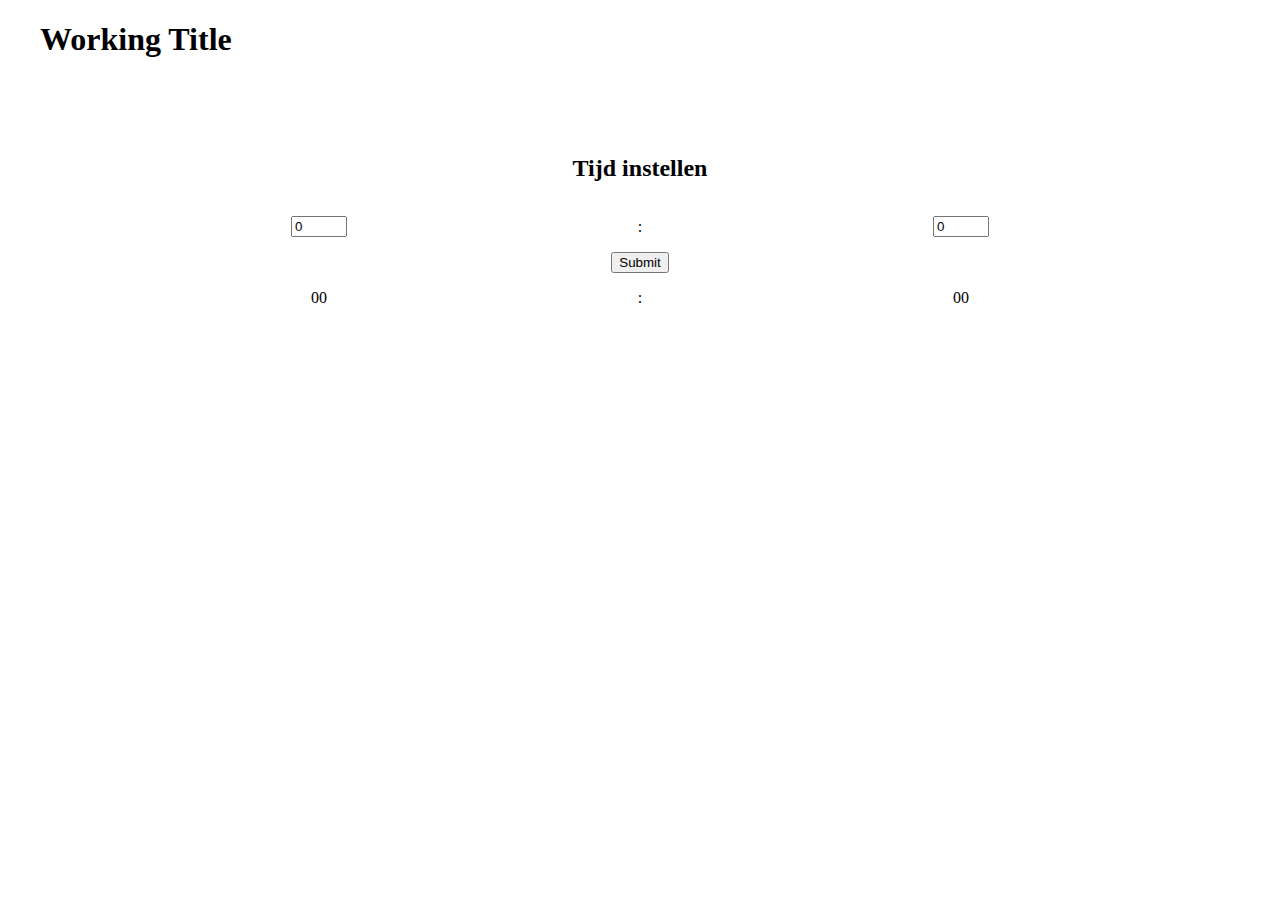
==== index.html @ b0943c50 "added timer to app" ====
<!DOCTYPE html>
<html lang="en">
<head>
    <meta charset="UTF-8">
    <meta http-equiv="X-UA-Compatible" content="IE=edge">
    <meta name="viewport" content="width=device-width, initial-scale=1.0">
    <title>Working title</title>
    <link rel="stylesheet" href="style.css">
</head>
<script src="script.js"></script>
<body>
    <div id="title">
        <h1 class="center_vertically spaced_from_left_px">Working Title</h1>
    </div>
    <!-- <div id="points">
        <h2 class="center_vertically spaced_from_left_px">Punten: </h2>
    </div> -->

    <div id="timer">
        <h2 class="flex_center_spaced_evenly">Tijd instellen</h2>

        <form id="timerForm" class="timer" onsubmit="startTimer()">
            <div class="flex_center_spaced_evenly">
                <input id="timerHours" type="number"  placeholder="uren" min="0" max="23" value="0">
                <p>:</p>
                <input id="timerMinutes" type="number" placeholder="minuten" min="0" max="59" value="0">
            </div>
            <div class="flex_center_spaced_evenly">
                <input type="submit" value="Submit">
            </div>
            
            
        </form>

        <div id="timerDisplay" class="flex_center_spaced_evenly">
            <p id="hours">00</p>
            <p>:</p>
            <p id="mins">00</p>
        </div>
    </div>

</body>
</html>
---- style.css ----
/* CSS reset, dit niet aanpassen! */

html {
    box-sizing: border-box;
  }
  *, *:before, *:after {
    box-sizing: inherit;
  }
  body {
    margin: 0;
    padding: 0;
    min-height: 100vh;
  }
  img {
    max-width: 100%;
    height: auto;
  }
  
  /* Hieronder mag je eigen CSS code */

  /* HTML elements */
  body {
    display: grid;
    grid-template-columns: auto;
    grid-template-rows: 8vh 7vh auto; 
  }

  /* ID's */
  #points {
    grid-column: 1 / 2;
    grid-row: 2 / 3;
  }

  #timer {
    grid-column: 1 / 2;
    grid-row: 3 / 4;    
  }

  #title {
    grid-column: 1 / 2;
    grid-row: 1 / 2;
  }

  /* Classes */
  .center_vertically {
    display: flex;
    flex-direction: column;
    /* align-items: center; */
    justify-content: center;
  }
  .spaced_from_left_px {
    margin-left: 40px;
  }

  .flex_center_spaced_evenly {
    display: flex;
    flex-direction: row;
    align-items: center;
    justify-content: space-evenly;
  }
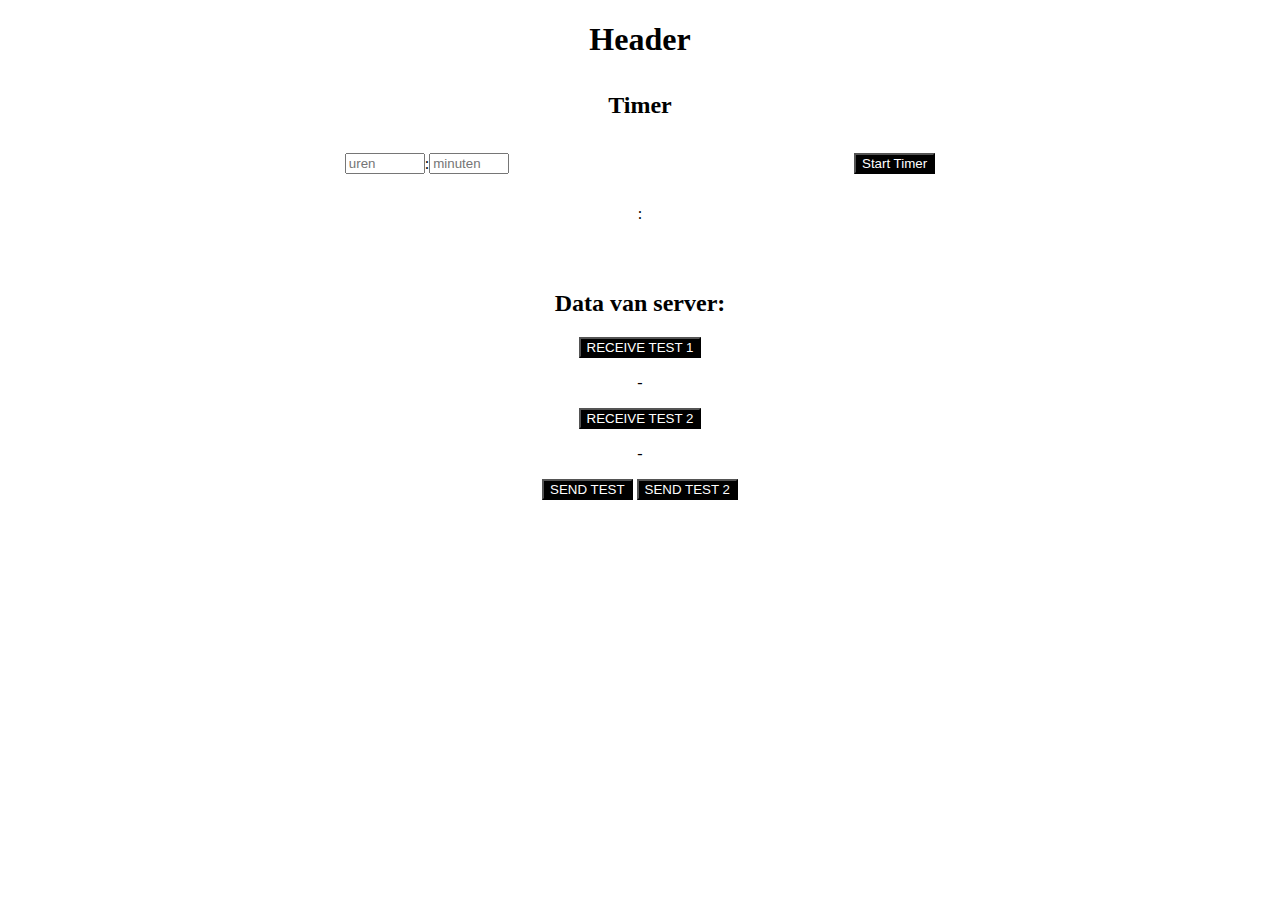
==== commit 7303103f: "Base functionality done" ====
--- a/index.html
+++ b/index.html
@@ -10,34 +10,37 @@
 <script src="script.js"></script>
 <body>
     <div id="title">
-        <h1 class="center_vertically spaced_from_left_px">Working Title</h1>
+        <h1 class="flex_center_spaced_evenly">Header</h1>
     </div>
-    <!-- <div id="points">
-        <h2 class="center_vertically spaced_from_left_px">Punten: </h2>
-    </div> -->
 
     <div id="timer">
-        <h2 class="flex_center_spaced_evenly">Tijd instellen</h2>
-
-        <form id="timerForm" class="timer" onsubmit="startTimer()">
+        <h2 class="flex_center_spaced_evenly">Timer</h2>
+        <div>
             <div class="flex_center_spaced_evenly">
-                <input id="timerHours" type="number"  placeholder="uren" min="0" max="23" value="0">
-                <p>:</p>
-                <input id="timerMinutes" type="number" placeholder="minuten" min="0" max="59" value="0">
+                <div class="flex_center_spaced_evenly">
+                    <input class="time_input" id="inputHour" placeholder="uren" type="number" min="0" max="23">
+                    <p> : </p>
+                    <input class="time_input" id="inputMinutes" placeholder="minuten" type="number" min="0" max="59" >
+                </div>
+                <button class="button_1" type="submit" onclick="startTimer()">Start Timer</button>
             </div>
-            <div class="flex_center_spaced_evenly">
-                <input type="submit" value="Submit">
+            <div class="flex_center">
+                <p id="timerOutputHours"></p>
+                <p id=timerOutputDots> : </p>
+                <p id="timerOutputMins"></p>
+                <h2 id="timerEnded"></h2>
             </div>
-            
-            
-        </form>
-
-        <div id="timerDisplay" class="flex_center_spaced_evenly">
-            <p id="hours">00</p>
-            <p>:</p>
-            <p id="mins">00</p>
         </div>
     </div>
 
+    <div id="server_test">
+        <h2>Data van server:</h2>
+        <button onclick="test()" class="button_1">RECEIVE TEST 1</button>
+        <p id="serverResponse">-</p>
+        <button onclick="test3()" class="button_1">RECEIVE TEST 2</button>
+        <p id="serverResponse2">-</p>
+        <button onclick="test2()" class="button_1"> SEND TEST</button>
+        <button onclick="test4()" class="button_1"> SEND TEST 2</button>
+    </div>
 </body>
 </html>--- a/style.css
+++ b/style.css
@@ -22,23 +22,24 @@
   body {
     display: grid;
     grid-template-columns: auto;
-    grid-template-rows: 8vh 7vh auto; 
+    grid-template-rows: 8vh 22vh auto; 
+    text-align: center;
   }
 
   /* ID's */
-  #points {
+  #title {
     grid-column: 1 / 2;
-    grid-row: 2 / 3;
+    grid-row: 1 / 2;
   }
 
   #timer {
     grid-column: 1 / 2;
-    grid-row: 3 / 4;    
+    grid-row: 2 / 3;    
   }
 
-  #title {
-    grid-column: 1 / 2;
-    grid-row: 1 / 2;
+  #server_test {
+    grid-column:  1 / 2;
+    grid-row: 3 / 4;
   }
 
   /* Classes */
@@ -52,9 +53,30 @@
     margin-left: 40px;
   }
 
+  .flex_center {
+    display: flex;
+    flex-direction: row;
+    align-items: center;
+    justify-content: center;
+  }
+
   .flex_center_spaced_evenly {
     display: flex;
     flex-direction: row;
     align-items: center;
     justify-content: space-evenly;
+  }
+
+  .time_input {
+    width: 80px;
+  }
+
+  .button_1 {
+    background-color: black;
+    color: white;
+  }
+
+  .button_1:active {
+    background-color: white;
+    color: black;
   }